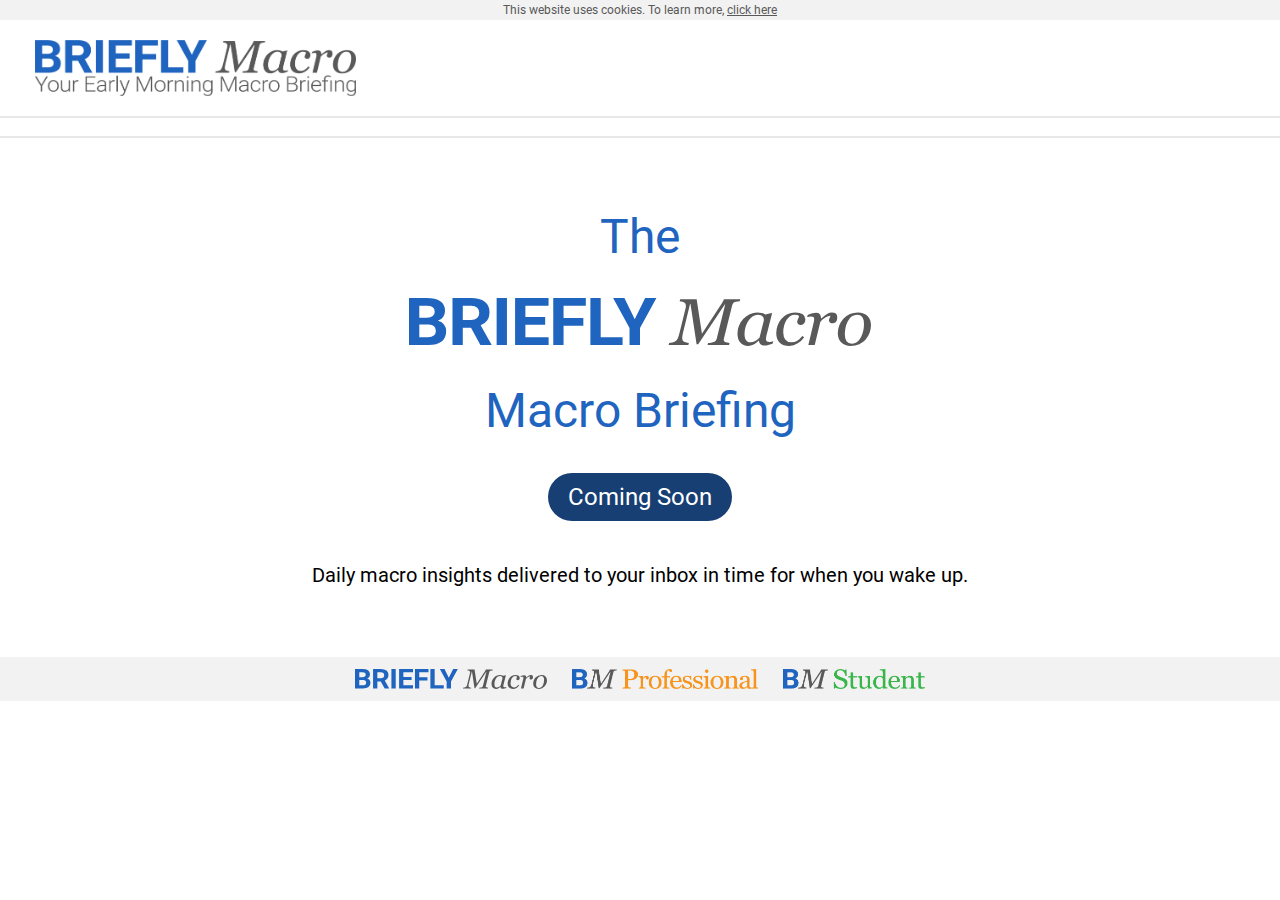
==== index.html @ b544a2dd "promoted /coming_soon.html to /index.html" ====
<!DOCTYPE html>
<html lang="en-gb">

<head>
    <!--Tags here-->
    <meta charset="UTF-8">
    <link rel="icon" href="/assets/favicon.png">
    <meta name="viewport" content="width=device-width, initial-scale=1.0">
    <style>
        /*Fonts*/
        @font-face {
            font-family: Roboto;
            src: url(/assets/fonts/Roboto-Regular.ttf);
            font-weight: normal;
        }

        @font-face {
            font-family: Roboto;
            src: url(/assets/fonts/Roboto-Bold.ttf);
            font-weight: bold;
        }

        @font-face {
            font-family: Roboto;
            src: url(/assets/fonts/Roboto-Light.ttf);
            font-weight: 100;
        }

        @font-face {
            font-family: Georgia;
            src: url(/assets/fonts/Georgia-Regular.ttf);
            font-weight: normal;
        }

        @font-face {
            font-family: Georgia;
            src: url(/assets/fonts/Georgia-Italic.ttf);
            font-style: italic;
        }

        /*Variables and global settings*/

        :root {
            font-family: Roboto;
            --margin: 35px;
            --maxwidth: 1500px;
            --header-logo-height: 56px;
            --bordercolor: #e8e8e8;
            --darkgrey: #595959;
            --lightgrey: #f2f2f2;
            --darkblue: #173f73;
            --midblue: #1f64bf;
            --lightblue: #bdd9f2;
        }

        @media screen and (max-width: 450px) {
            :root {
                --margin: 20px;
            }
        }

        .accentline {
            background-color: var(--darkblue);
            width: 4em;
            height: .3em;
        }

        /*Screen dimensions*/

        body {
            min-height: 1vh;
            width: 100%;
            margin: 0 !important;
        }

        .bodymaxwidth {
            max-width: var(--maxwidth);
            margin: 0 auto !important;
        }

        .bodyfullwidth {
            width: 100%;
            margin: 0 !important;
        }

        /*Header*/
        header {
            margin-top: 20.4px;
            width: 100%;
        }

        .header_top {
            border-bottom: 2px solid var(--bordercolor);
        }

        .header_bottom {
            padding-top: 1px;
            padding-bottom: 1px;
            font-family: Roboto;
            border-bottom: 2px solid var(--bordercolor);
        }

        .header_bottom_text {
            width: 100%;
            text-align: center;
            color: black;
            text-decoration: none;
            line-height: 1.5em;
        }

        .header_content {
            margin: 0 auto !important;
            padding: 20px var(--margin);
            max-width: var(--maxwidth);
            display: grid;
            grid-template-columns: auto auto;
            justify-content: space-between;
        }

        .header_logo {
            height: var(--header-logo-height);
        }

        #header_inline_logo {
            display: block;
        }

        #header_stacked_logo {
            display: none;
            margin-left: calc((var(--header-logo-height) / 376) * -23.4);
        }

        @media screen and (max-width: 600px) {
            #header_inline_logo {
                display: none;
            }

            #header_stacked_logo {
                display: block;
            }
        }

        #menu {
            display: none;
        }

        /*Cookie bar*/
        .cookiebar {
            background-color: var(--lightgrey);
            margin-bottom: 0px;
            position: fixed;
            top: 0;
            width: 100%;
            z-index: 100;
        }

        .cookiebar p {
            margin: 0 var(--margin);
            padding: 3px 0px;
            color: var(--darkgrey);
            font-size: 12px;
            font-family: Roboto;
            text-align: center;
        }

        .cookiebar a {
            color: var(--darkgrey);
        }

        /*Home landing page sub section*/
        .home_landing_section {
            width: calc(100% - (2* var(--margin)));
            max-width: 1000px;
            margin: var(--margin) auto !important;
            display: block;
            gap: 0px;
            grid-template-columns: auto auto;
            padding: var(--margin);
            justify-items: center;
            align-items: center;
        }

        .home_landing_section_text {
            grid-column: 1/2;
            text-align: center;
            /*margin-bottom: 42.16px;*/
        }

        .home_landing_section_text a {
            text-decoration: none;
            color: white;
        }

        .home_landing_section_text a:hover {
            text-decoration: none;
            color: white;
        }

        .home_landing_section_img {
            grid-column: 2/3;
            max-height: 500px;
            display: block;
        }

        .home_landing_section_font {
            font-size: 48px;
            font-weight: normal;
            color: var(--midblue);
            text-align: center;
        }

        .home_landing_section_logo {
            height: 48px;
        }

        .home_landing_section_btn {
            display: inline;
            border-radius: 28px;
            width: auto;
            text-align: center;
            font-family: Roboto;
            color: white;
            font-size: 24px;
            background: var(--darkblue);
            padding: 10px 20px 10px 20px;
            text-decoration: none;
        }

        .home_landing_section_btn:hover {
            background: var(--darkblue);
            text-decoration: none;
        }

        @media screen and (max-width: 800px) {
            .home_landing_section_font {
                font-size: 40px;
            }

            .home_landing_section_logo {
                height: 40px;
            }

            /*.home_landing_section_text {
                margin-bottom: 36.8px;
            }*/

        }

        @media screen and (max-width: 600px) {
            .home_landing_section_img {
                max-height: 400px;
            }

            .home_landing_section_font {
                font-size: 32px;
            }

            .home_landing_section_logo {
                height: 32px;
            }

            /*.home_landing_section_text {
                margin-bottom: 21.44px;
            }*/

        }

        @media screen and (max-width: 400px) {
            .home_landing_section {
                width: calc(100% - (2* var(--margin)));
                gap: var(--margin);
                grid-template-columns: 1fr;
                grid-template-rows: auto auto;
                padding: var(--margin);
                justify-items: center;
                align-items: center;
            }

            .home_landing_section_text {
                grid-column: 1/2;
                grid-row: 1/2;
            }

            .home_landing_section_img {
                display: none;
            }

        }

        .home_landing_section_desc {
            text-align: center;
            font-size: 20px;
            margin: calc(1em + 12px + 1em) 15px 5px 15px;
        }

        .home_landing_section_review_quote::before {
            content: url(/assets/icons/quote_marks_bodoni.svg);
            height: 20px;
            width: 20px;
            margin-right: 5px;
        }

        .home_landing_section_review_author {
            text-align: center;
            margin-top: 0px;
            font-size: 15px;
        }

        /*home_tick_marks*/
        .home_ticks_section {
            background-color: var(--lightgrey);
        }

        .home_tick_marks {
            width: calc(100% - (2* var(--margin)));
            margin: 0 auto !important;
            padding: 12px 0 12px 0;
            display: flex;
            gap: 25px;
            justify-content: center;
            flex-wrap: wrap;
        }

        .home_tick_marks_font {
            margin: 0px;
            text-align: center;
            height: 20px;
        }

        /*home socials*/
        .home_socials {
            width: calc(100% - (2* var(--margin)));
            margin: 0 auto var(--margin) auto !important;
            display: flex;
            gap: 0;
            justify-content: center;
            flex-wrap: wrap;
            align-items: center
        }

        .home_socials_logo {
            margin: 0;
            text-align: center;
            height: 22px;
        }

        .home_socials_logo_a {
            margin: 0 0 0 10px;
            text-decoration: none;
        }

        .home_socials_desc {
            text-align: center;
            font-size: 16px;
            text-decoration: none;
        }
    </style>
    <!--Title and metadata here-->
</head>

<body>
    <div class="cookiebar">
        <p>This website uses cookies. To learn more, <a href="/notices/cookies/">click here</a></p>
    </div>
    <header>
        <div class="header_top">
            <div class="header_content">
                <div class="header_logo">
                    <img src="/assets/logos/briefly_macro_basic/bm_logo_inline_w_tagline.svg" width="auto" height="100%"
                        alt="Briefly Macro Logo" id="header_inline_logo">
                    <img src="/assets/logos/briefly_macro_basic/bm_logo_stacked_wo_tagline.svg" width="auto"
                        height="100%" alt="Briefly Macro Logo" id="header_stacked_logo">
                </div>
            </div>
        </div>
        <div class="header_bottom">
            <p class="header_bottom_text">
                <span id="close"></span>
                <span id="menu"></span>
            </p>
        </div>
    </header>
    <div class="bodymaxwidth">
        <div class="home_landing_section">
            <div class="home_landing_section_text">
                <h1 class="home_landing_section_font" style="margin-top: 0;">The</h1>
                <img src="/assets/logos/briefly_macro_basic/bm_logo_inline_wo_tagline.svg"
                    class="home_landing_section_logo">
                <h1 class="home_landing_section_font" style="margin-bottom: calc(0.67em + 12px);">Macro Briefing</h1>
                <div class="home_landing_section_btn">Coming Soon</div>
                <p class="home_landing_section_desc" style="margin-bottom: 0;">Daily macro insights delivered to your inbox in time for when you
                    wake up.</p>
            </div>
        </div>
    </div>
    <!--<div class="bodymaxwidth">
        <div class="home_socials">
            <p class="home_socials_desc">Follow for the latest updates:</p>
            <div>
                <a href="#" class="home_socials_logo_a">
                    <img src="/assets/icons/5296501_linkedin_network_linkedin logo_icon.svg" alt="LinkedIn link"
                        class="home_socials_logo">
                </a>
                <a href="#" class="home_socials_logo_a">
                    <img src="/assets/icons/5296516_tweet_twitter_twitter logo_icon.svg" alt="LinkedIn link"
                        class="home_socials_logo">
                </a>
            </div>
        </div>
    </div>-->
    <div class="bodyfullwidth">
        <div class="home_ticks_section">
            <div class="bodymaxwidth">
                <div class="home_tick_marks">
                    <img src="/assets/logos/briefly_macro_basic/bm_logo_inline_wo_tagline.svg" alt=""
                        class="home_tick_marks_font">
                    <img src="/assets/logos/briefly_macro_prof/bm_professional_inline.png" alt=""
                        class="home_tick_marks_font">
                    <img src="/assets/logos/briefly_macro_student/bm_student_inline.png" alt=""
                        class="home_tick_marks_font">
                </div>
            </div>
        </div>
    </div>
</body>

</html>
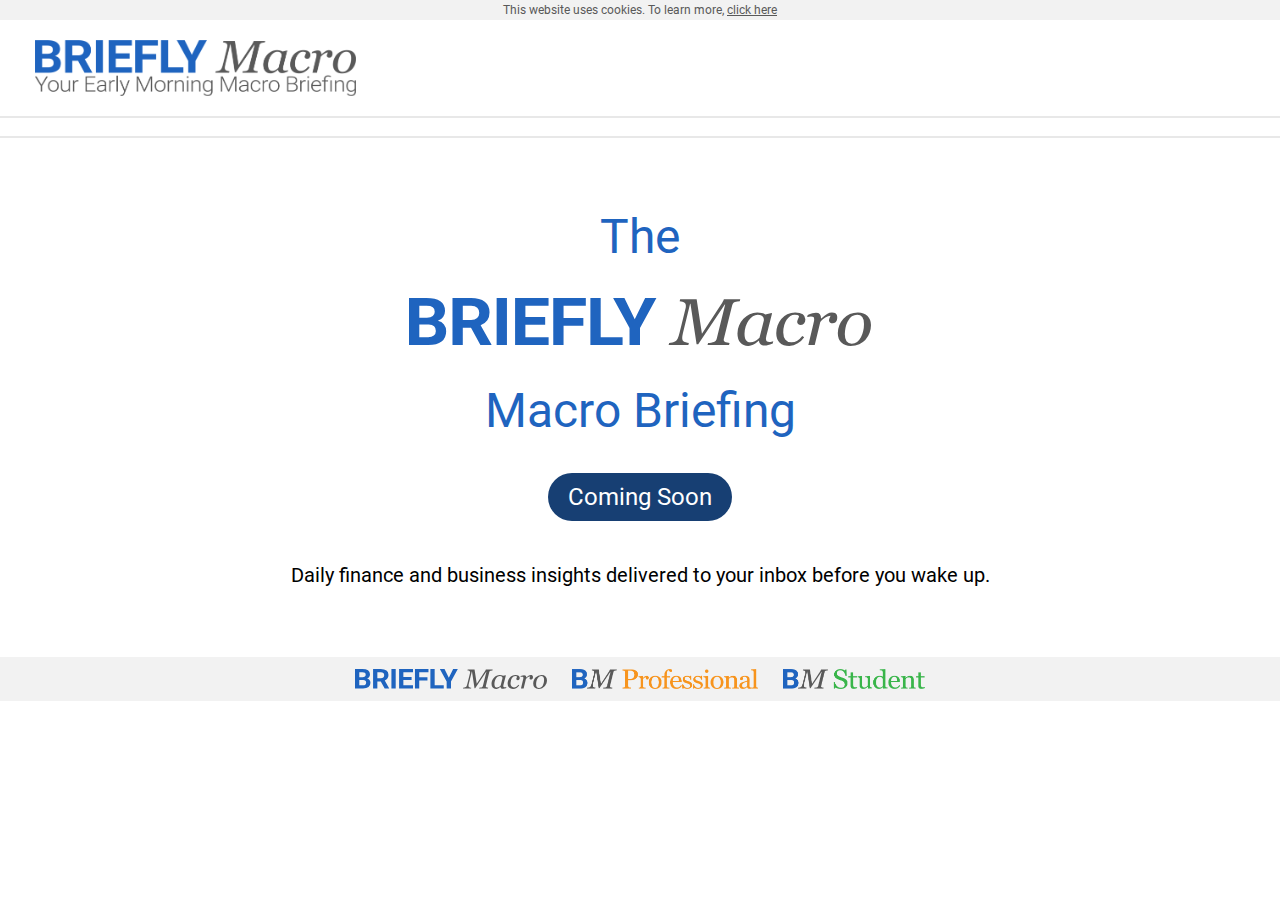
==== commit b42058b6: "promoted coming soon to index" ====
--- a/index.html
+++ b/index.html
@@ -2,7 +2,17 @@
 <html lang="en-gb">
 
 <head>
-    <!--Tags here-->
+    <!-- Google tag (gtag.js) -->
+    <script async src="https://www.googletagmanager.com/gtag/js?id=G-NXWJNC87B6"></script>
+    <script>
+        window.dataLayer = window.dataLayer || [];
+        function gtag() { dataLayer.push(arguments); }
+        gtag('js', new Date());
+
+        gtag('config', 'G-NXWJNC87B6');
+    </script>
+    <meta name="robots" content="noindex">
+    <title>Cookies • Briefly Macro</title>
     <meta charset="UTF-8">
     <link rel="icon" href="/assets/favicon.png">
     <meta name="viewport" content="width=device-width, initial-scale=1.0">
@@ -355,7 +365,6 @@
             text-decoration: none;
         }
     </style>
-    <!--Title and metadata here-->
 </head>
 
 <body>
@@ -388,8 +397,8 @@
                     class="home_landing_section_logo">
                 <h1 class="home_landing_section_font" style="margin-bottom: calc(0.67em + 12px);">Macro Briefing</h1>
                 <div class="home_landing_section_btn">Coming Soon</div>
-                <p class="home_landing_section_desc" style="margin-bottom: 0;">Daily macro insights delivered to your inbox in time for when you
-                    wake up.</p>
+                <p class="home_landing_section_desc" style="margin-bottom: 0;">Daily finance and business insights
+                    delivered to your inbox before you wake up.</p>
             </div>
         </div>
     </div>
